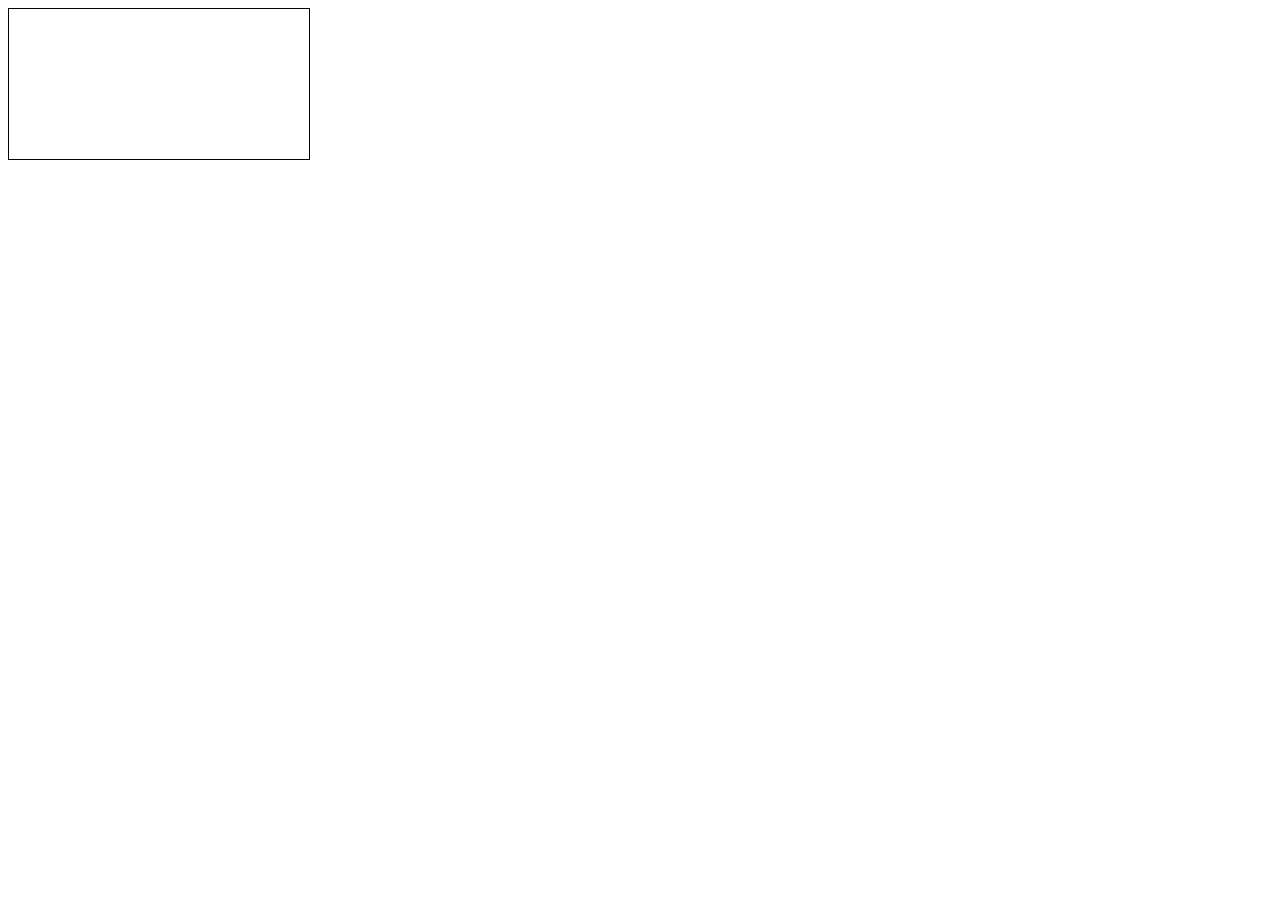
==== ast2/index.html @ 4d404f41 "Assignment 2 first commit" ====
<!DOCTYPE html>
<html lang="en">
<head>
    <meta charset="UTF-8">
    <meta name="viewport" content="width=device-width, initial-scale=1.0">
    <meta http-equiv="X-UA-Compatible" content="ie=edge">
    <title>Assignment 2</title>
    <link rel="stylesheet" href="./style.css">
</head>
<body>
    <canvas id="canvas">

    </canvas>
    <script src="./script.js"></script>
</body>
</html>
---- ast2/style.css ----
#canvas{
    border: 1px solid black;
}
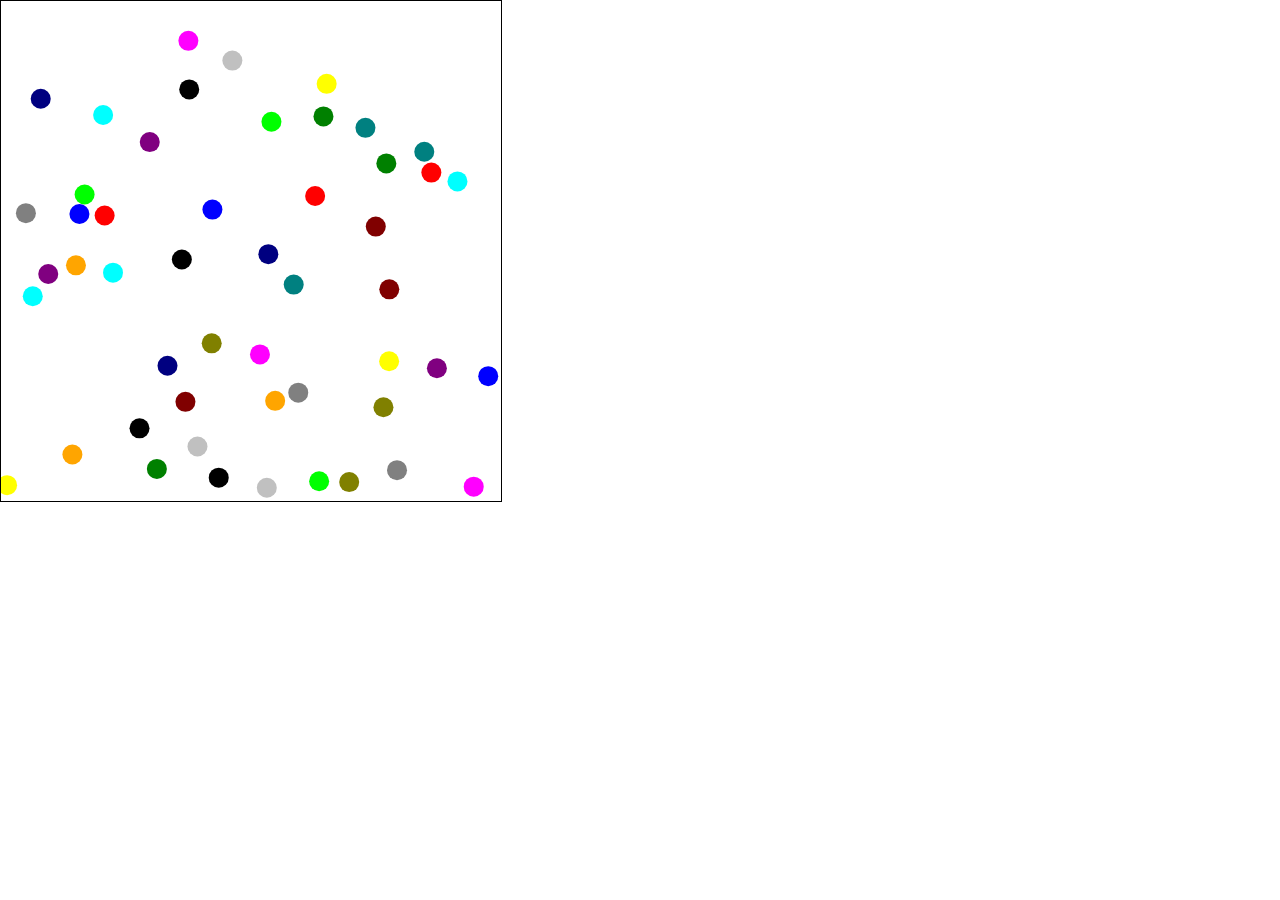
==== commit ddefdc2a: "Assignment second collision detection" ====
--- a/ast2/index.html
+++ b/ast2/index.html
@@ -8,9 +8,8 @@
     <link rel="stylesheet" href="./style.css">
 </head>
 <body>
-    <canvas id="canvas">
 
-    </canvas>
+    <canvas id="canvas"></canvas>
     <script src="./script.js"></script>
 </body>
 </html>
--- a/ast2/style.css
+++ b/ast2/style.css
@@ -1,3 +1,7 @@
+body{
+    margin: 0px;
+}
+
 #canvas{
     border: 1px solid black;
-}+}
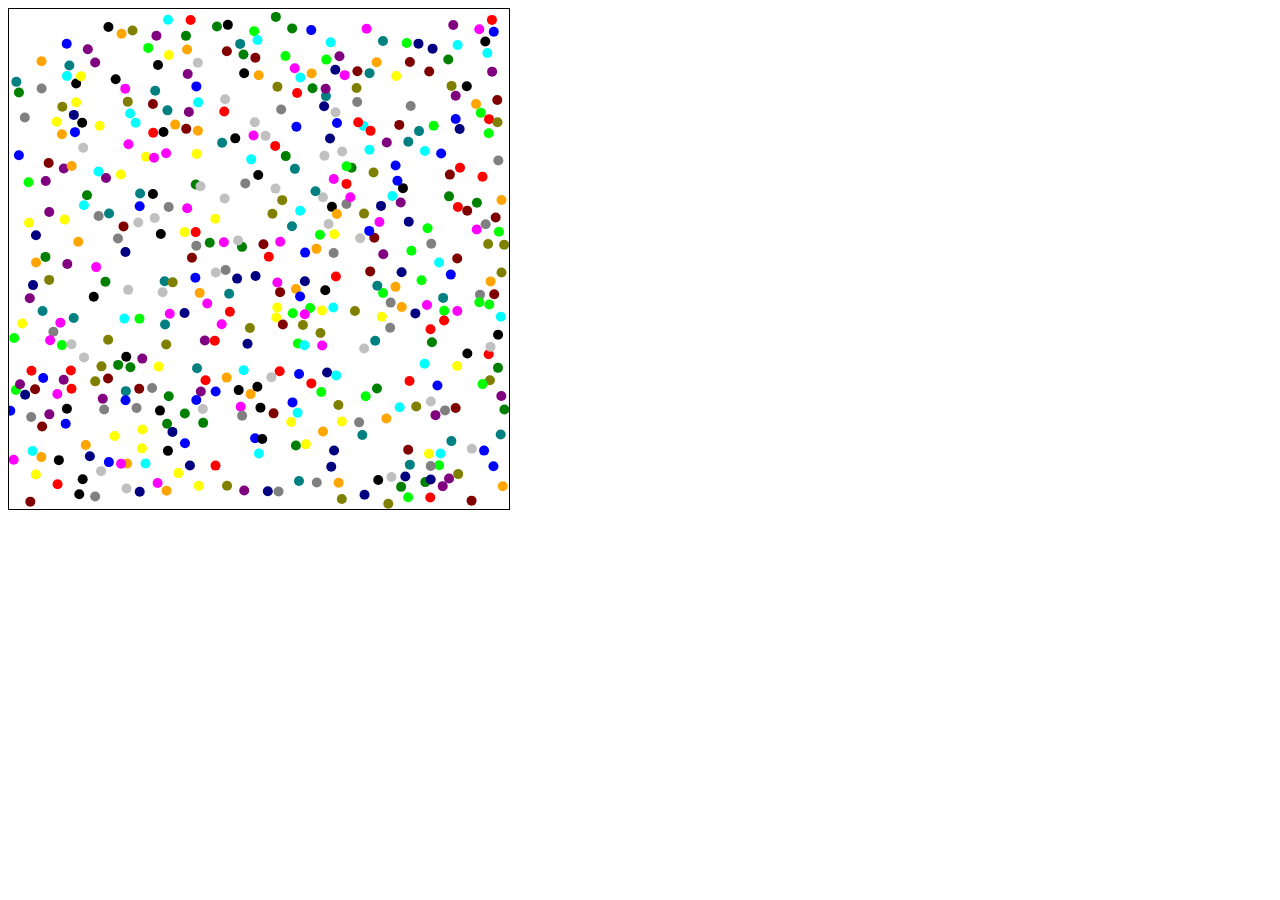
==== commit d35e930d: "Refactor carousal, carousal loop" ====
--- a/ast2/index.html
+++ b/ast2/index.html
@@ -8,8 +8,8 @@
     <link rel="stylesheet" href="./style.css">
 </head>
 <body>
-
-    <canvas id="canvas"></canvas>
+    <canvas id="canvas">
+    </canvas>
     <script src="./script.js"></script>
 </body>
 </html>
--- a/ast2/style.css
+++ b/ast2/style.css
@@ -1,7 +1,3 @@
-body{
-    margin: 0px;
-}
-
 #canvas{
     border: 1px solid black;
-}
+}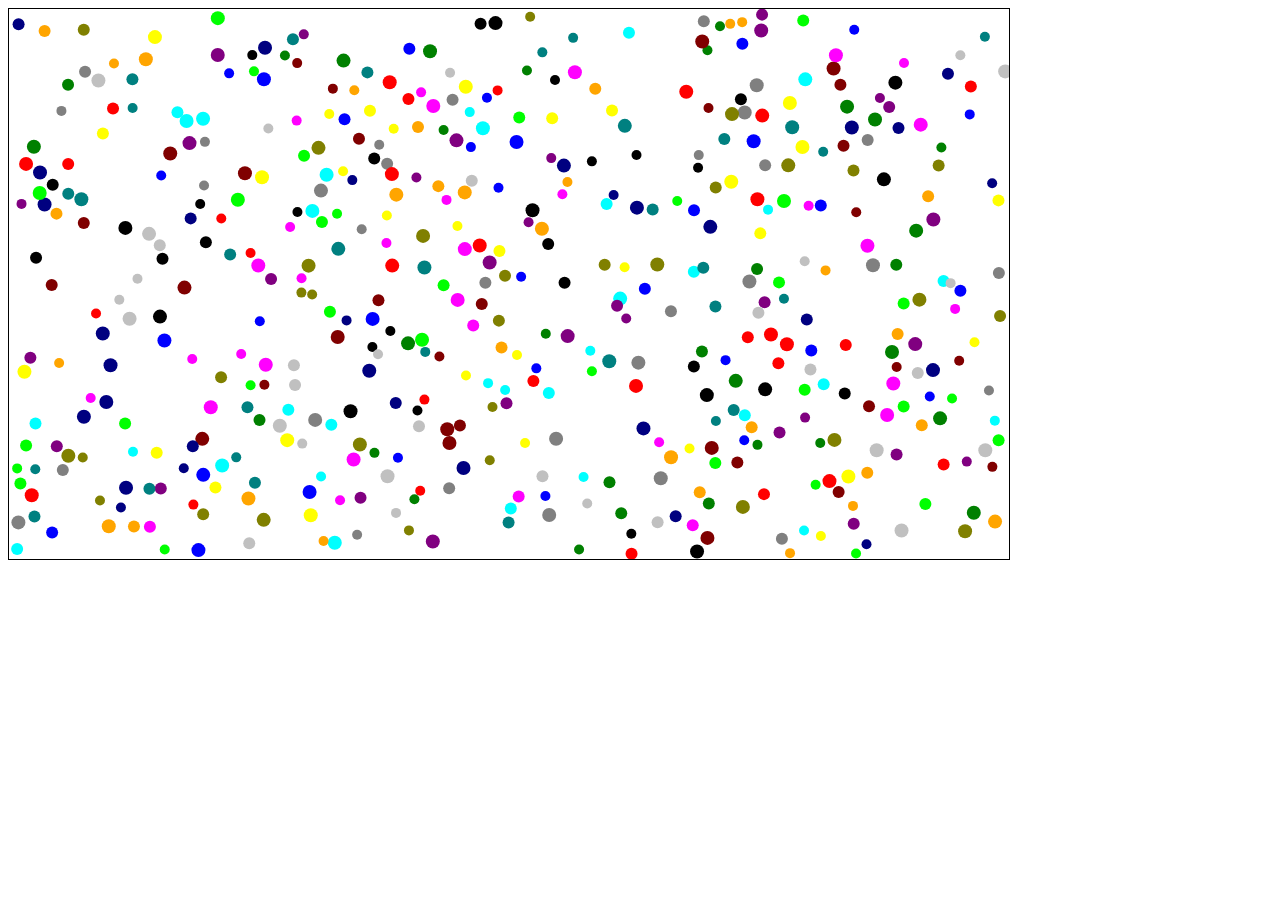
==== commit 77049b59: "Refactor assignment 2" ====
--- a/ast2/index.html
+++ b/ast2/index.html
@@ -10,6 +10,19 @@
 <body>
     <canvas id="canvas">
     </canvas>
-    <script src="./script.js"></script>
+    
+    <script src="Circle.js"></script>
+    <script src="Canvas.js"></script>
+    <script>
+        let canvasElement = document.getElementById("canvas");
+        // Canvas constructor arguments: 
+        // 1. Canvas element
+        // 2. Width of canvas
+        // 3. Height of canvas 
+        // 4. Number of balls 
+        // 5. Speed 
+        let canvas = new Canvas(canvasElement, 1000, 550, 500, 10) ; 
+        canvas.start();
+    </script>
 </body>
 </html>
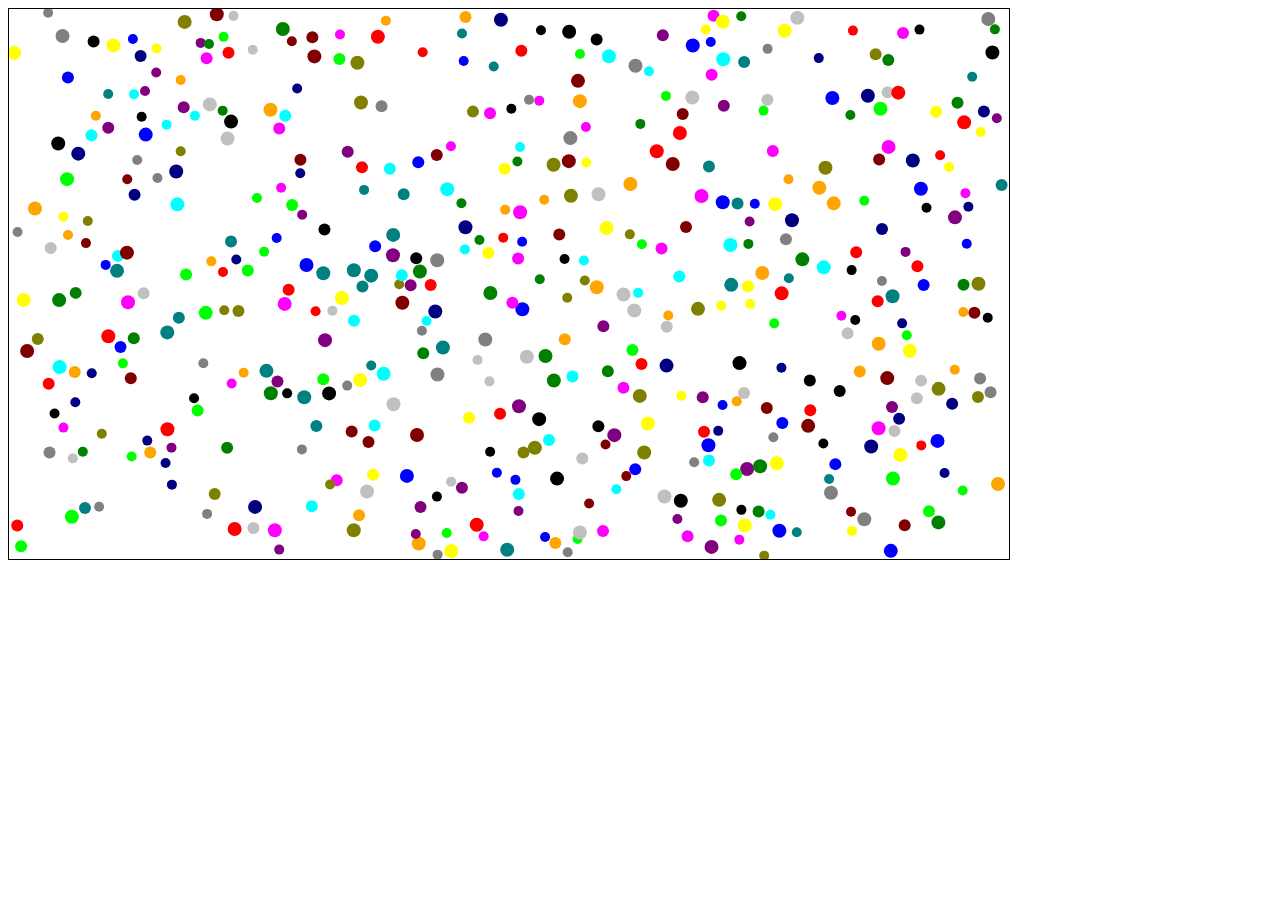
==== commit d4b2cf5d: "Ready for submission" ====
--- a/ast2/index.html
+++ b/ast2/index.html
@@ -1,28 +1,27 @@
 <!DOCTYPE html>
 <html lang="en">
-<head>
-    <meta charset="UTF-8">
-    <meta name="viewport" content="width=device-width, initial-scale=1.0">
-    <meta http-equiv="X-UA-Compatible" content="ie=edge">
+  <head>
+    <meta charset="UTF-8" />
+    <meta name="viewport" content="width=device-width, initial-scale=1.0" />
+    <meta http-equiv="X-UA-Compatible" content="ie=edge" />
     <title>Assignment 2</title>
-    <link rel="stylesheet" href="./style.css">
-</head>
-<body>
-    <canvas id="canvas">
-    </canvas>
-    
+    <link rel="stylesheet" href="./style.css" />
+  </head>
+  <body>
+    <canvas id="canvas"> </canvas>
+
     <script src="Circle.js"></script>
     <script src="Canvas.js"></script>
     <script>
-        let canvasElement = document.getElementById("canvas");
-        // Canvas constructor arguments: 
-        // 1. Canvas element
-        // 2. Width of canvas
-        // 3. Height of canvas 
-        // 4. Number of balls 
-        // 5. Speed 
-        let canvas = new Canvas(canvasElement, 1000, 550, 500, 10) ; 
-        canvas.start();
+      let canvasElement = document.getElementById("canvas");
+      // Canvas constructor arguments:
+      // 1. Canvas element
+      // 2. Width of canvas
+      // 3. Height of canvas
+      // 4. Number of balls
+      // 5. Speed
+      let canvas = new Canvas(canvasElement, 1000, 550, 500, 10);
+      canvas.start();
     </script>
-</body>
+  </body>
 </html>
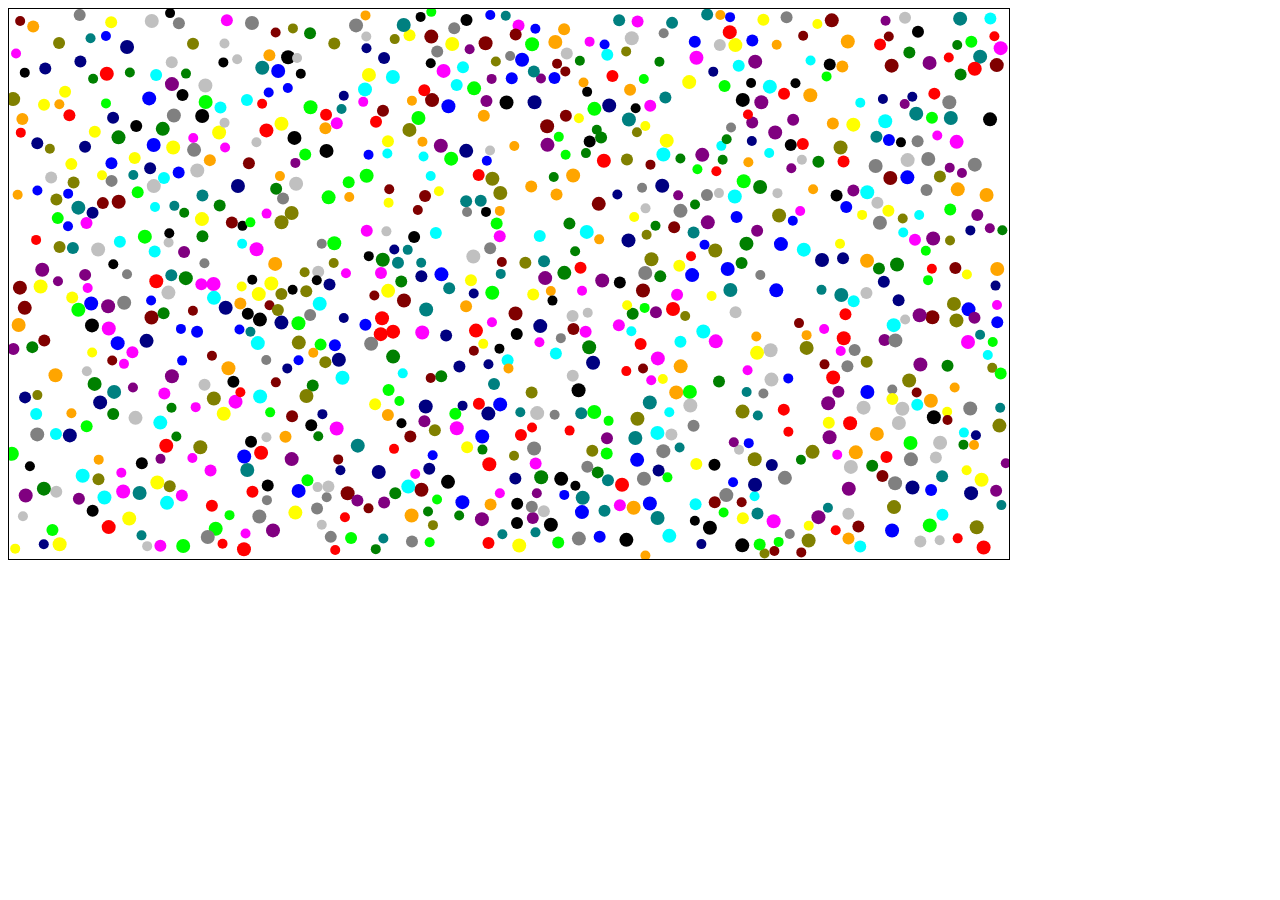
==== commit a239cef6: "1000 balls in assignment 2" ====
--- a/ast2/index.html
+++ b/ast2/index.html
@@ -20,7 +20,7 @@
       // 3. Height of canvas
       // 4. Number of balls
       // 5. Speed
-      let canvas = new Canvas(canvasElement, 1000, 550, 500, 10);
+      let canvas = new Canvas(canvasElement, 1000, 550, 1000, 6);
       canvas.start();
     </script>
   </body>
